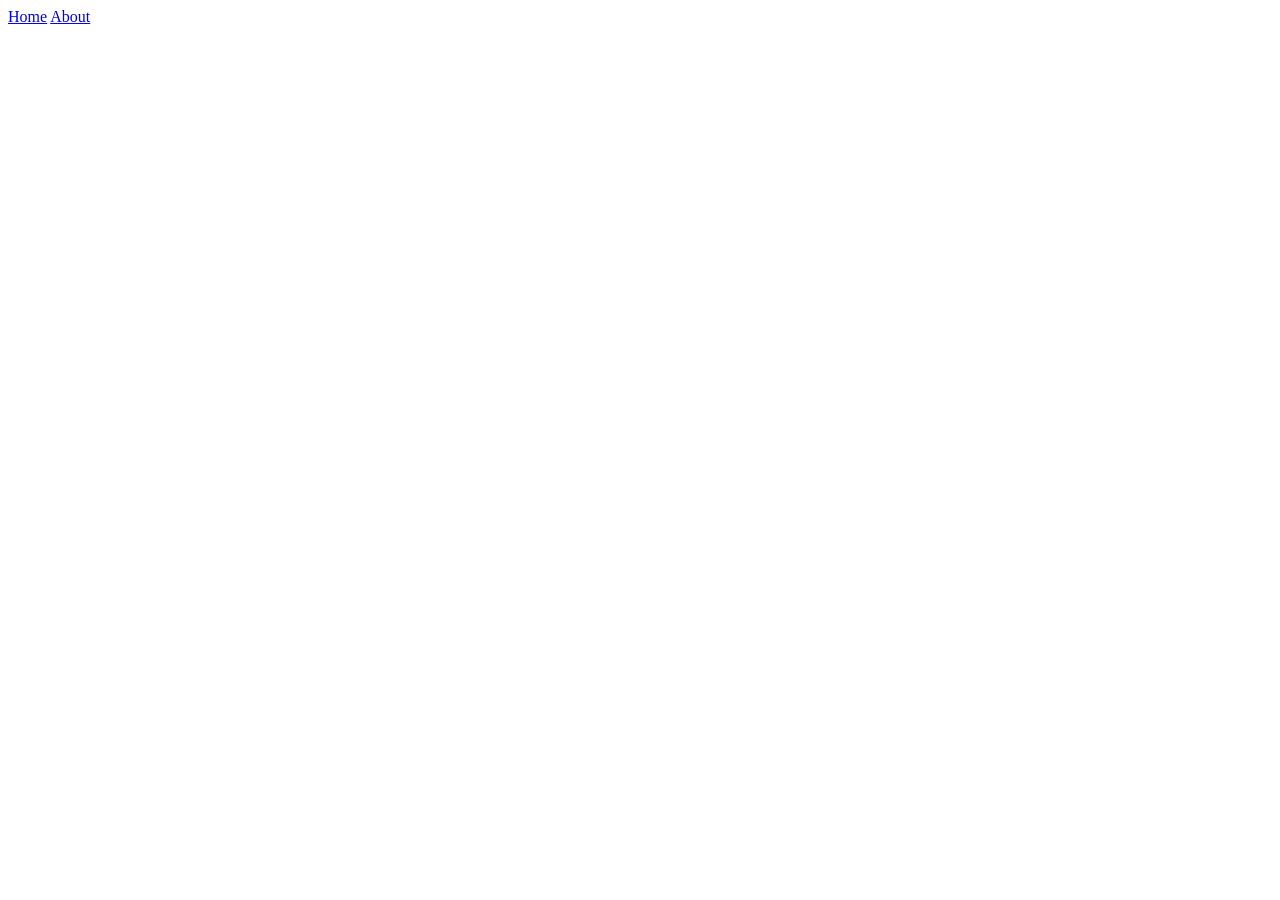
==== final project website/index.html @ fc1438c2 "Moved out a directory" ====
<!DOCTYPE html>
<html lang="en">
<head>
    <meta charset="UTF-8">
    <meta name="viewport" content="width=device-width, initial-scale=1.0">
    <link rel="stylesheet" href="styles/styles.css">
    <title>My Site Name Here</title>
</head>
<body>
    <header>
        <nav>
            <a href="index.html">Home</a>
            <a href="about.html">About</a>
        </nav>
    </header>
    <div id="content">

    </div>
    <footer>

    </footer>
</body>
</html>
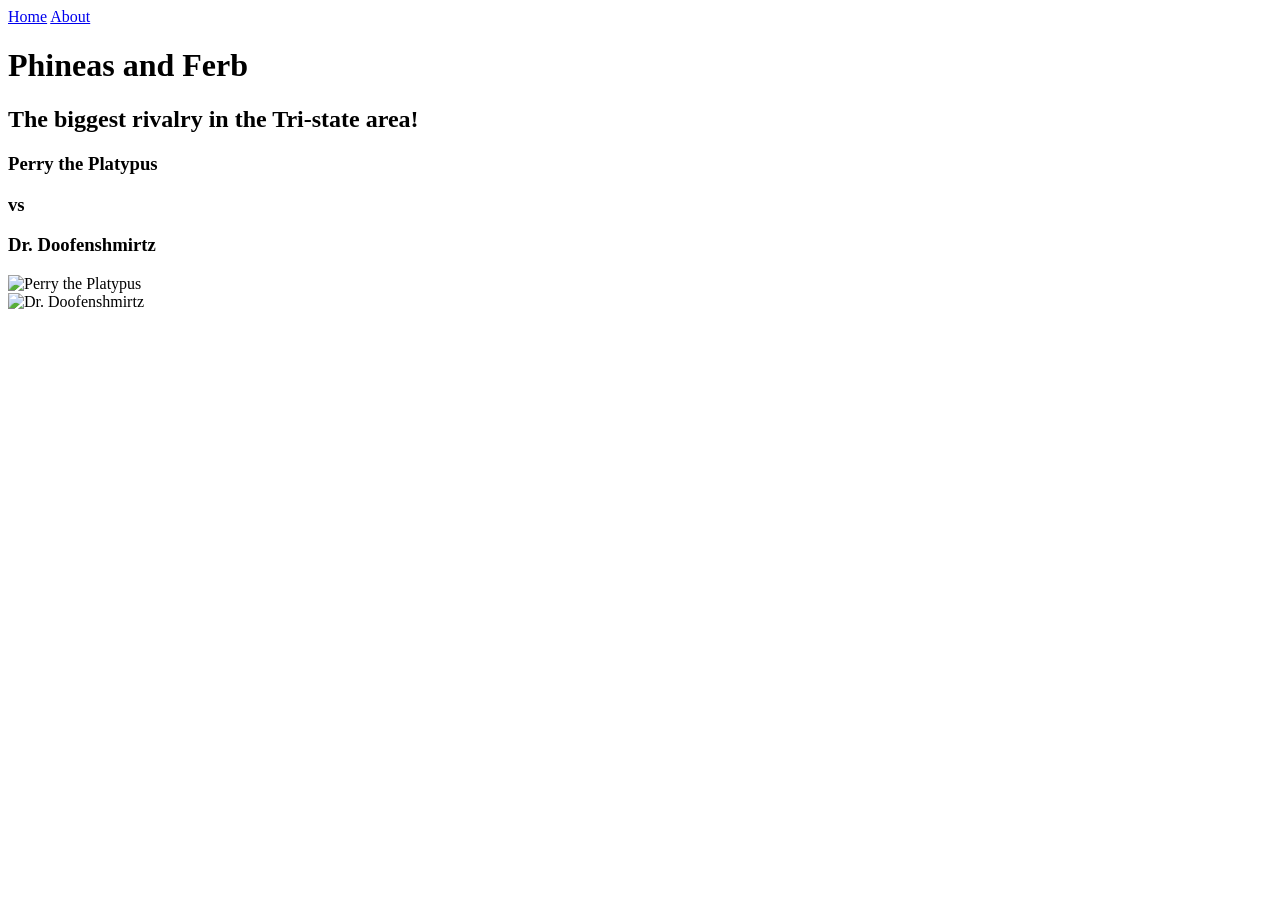
==== commit 4d25175c: "Final Project" ====
--- a/final project website/index.html
+++ b/final project website/index.html
@@ -14,7 +14,19 @@
         </nav>
     </header>
     <div id="content">
-
+        <div id="perryvdoof">
+            <h1>Phineas and Ferb</h1>
+            <h2>The biggest rivalry in the Tri-state area!</h2>
+            <h3>Perry the Platypus</h3>
+            <h3>vs</h3>
+            <h3>Dr. Doofenshmirtz</h3>
+        </div>
+        <div class="neminemi" id="perry">
+            <img class="headshot" alt="Perry the Platypus">
+        </div>
+        <div class="neminemi" id="doof">
+            <img class="headshot" alt="Dr. Doofenshmirtz">
+        </div>
     </div>
     <footer>
 
